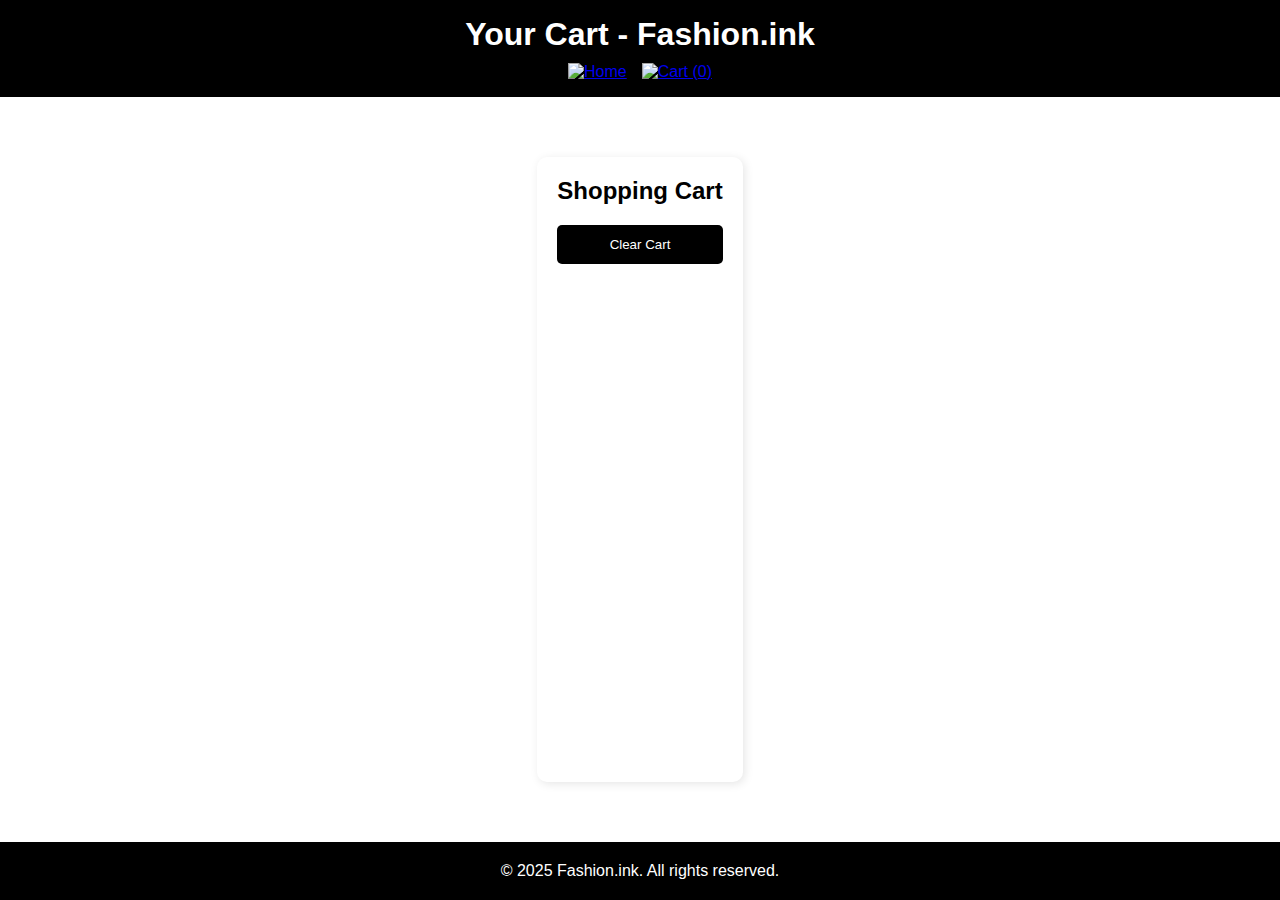
==== cart.html @ 487ebd1c "Add files via upload" ====
<!DOCTYPE html>
<html lang="en">
<head>
    <meta charset="UTF-8">
    <meta name="viewport" content="width=device-width, initial-scale=1.0">
    <title>Your Cart - Fashion.ink</title>
    <link rel="stylesheet" href="styles.css">
</head>
<body>
    <header>
        <h1>Your Cart - Fashion.ink</h1>
        <nav>
            <a href="index.html"><img src="home-icon.png" alt="Home" class="nav-icon"></a>
            <a href="cart.html"><img src="cart-icon.png" alt="Cart" class="nav-icon"> (<span id="cart-count">0</span>)</a>
        </nav>
    </header>

    <main>
        <div class="cart-container">
            <h2>Shopping Cart</h2>
            <div id="cart-items"></div>
            <button id="clear-cart">Clear Cart</button>
        </div>
    </main>

    <footer>
        <p>&copy; 2025 Fashion.ink. All rights reserved.</p>
    </footer>

    <script>
        function updateCart() {
            let cart = JSON.parse(localStorage.getItem("cart")) || [];
            let cartContainer = document.getElementById("cart-items");
            cartContainer.innerHTML = "";

            cart.forEach((item, index) => {
                let cartItem = document.createElement("div");
                cartItem.classList.add("cart-item");

                cartItem.innerHTML = `
                    <img src="${item.image}" alt="${item.name}" class="cart-img">
                    <div class="cart-info">
                        <p>${item.name} - $${item.price}</p>
                        <button onclick="removeFromCart(${index})">Remove</button>
                    </div>
                `;
                cartContainer.appendChild(cartItem);
            });

            document.getElementById("cart-count").innerText = cart.length;
        }

        function removeFromCart(index) {
            let cart = JSON.parse(localStorage.getItem("cart")) || [];
            cart.splice(index, 1);
            localStorage.setItem("cart", JSON.stringify(cart));
            updateCart();
        }

        document.getElementById("clear-cart").addEventListener("click", () => {
            localStorage.removeItem("cart");
            updateCart();
        });

        document.addEventListener("DOMContentLoaded", updateCart);
    </script>
</body>
</html>
---- styles.css ----
/* Reset default margin and padding */
* {
    margin: 0;
    padding: 0;
    box-sizing: border-box;
}

/* Body and Layout */
body {
    font-family: Arial, sans-serif;
    display: flex;
    flex-direction: column;
    min-height: 100vh;
    background-color: white;
}

/* Header */
header {
    background: black;
    color: white;
    padding: 1rem;
    display: flex;
    justify-content: space-between;
    align-items: center;
}

/* Navigation */
nav {
    display: flex;
    align-items: center;
    gap: 15px;
}

.nav-icon {
    width: 30px;
    height: 30px;
}

/* Main Content */
main {
    flex: 1;
    padding: 20px;
    display: flex;
    justify-content: center;
    flex-wrap: wrap;
}

/* Product Grid */
.product-list {
    display: flex;
    justify-content: center;
    gap: 20px;
    padding: 20px;
    flex-wrap: wrap;
}

/* Product Card */
.product {
    border: 1px solid #ddd;
    padding: 20px;
    background: white;
    border-radius: 10px;
    box-shadow: 2px 2px 10px rgba(0, 0, 0, 0.1);
    transition: transform 0.3s ease;
    max-width: 220px;
    text-align: center;
}

.product:hover {
    transform: scale(1.05);
}

.product img {
    width: 100%;
    height: auto;
    border-radius: 5px;
}

/* Star Ratings */
.stars {
    color: gold;
    font-size: 20px;
    margin: 5px 0;
}

/* Reviews */
.reviews {
    font-size: 14px;
    color: grey;
}

/* Price */
.price {
    font-size: 18px;
    font-weight: bold;
    color: black;
}

/* Buttons */
button {
    background: black;
    color: white;
    border: none;
    padding: 10px 15px;
    cursor: pointer;
    border-radius: 5px;
    transition: background 0.3s ease;
}

button:hover {
    background: grey;
}

/* Footer */
footer {
    background: black;
    color: white;
    text-align: center;
    padding: 20px;
    margin-top: auto;
}

/* Cart Container */
.cart-container {
    max-width: 500px;
    margin: 40px auto;
    padding: 20px;
    background: white;
    border-radius: 10px;
    box-shadow: 2px 2px 10px rgba(0, 0, 0, 0.1);
}

/* Cart Items */
#cart-items {
    list-style: none;
    padding: 0;
}

.cart-item {
    display: flex;
    justify-content: space-between;
    align-items: center;
    background: #f8f8f8;
    padding: 12px;
    margin-bottom: 10px;
    border-radius: 5px;
}

/* Remove Button */
.remove-btn {
    background: red;
    color: white;
    border: none;
    padding: 8px 12px;
    cursor: pointer;
    border-radius: 5px;
    transition: 0.3s;
}

.remove-btn:hover {
    background: darkred;
}

/* Clear Cart Button */
#clear-cart {
    display: block;
    width: 100%;
    padding: 12px;
    background: black;
    color: white;
    border: none;
    border-radius: 5px;
    cursor: pointer;
    margin-top: 20px;
    transition: 0.3s;
}

#clear-cart:hover {
    background: grey;
}

/* General Styling */
body {
    font-family: Arial, sans-serif;
    margin: 0;
    padding: 0;
    text-align: center;
    background-color: white;
    display: flex;
    flex-direction: column;
    min-height: 100vh;
}

/* Header Styling */
header {
    background: black;
    color: white;
    padding: 1rem;
    display: flex;
    flex-direction: column;
    align-items: center;
    gap: 10px;
}

.logo-container {
    width: 150px;
    height: auto;
    margin-bottom: -10px;
}

#site-logo {
    width: 100%;
    height: auto;
}

/* Navigation Bar */
nav {
    display: flex;
    align-items: center;
    gap: 15px;
}

.nav-icon {
    width: 24px;
    height: 24px;
}

/* Search Bar */
#search-bar {
    padding: 8px;
    width: 200px;
    border: none;
    border-radius: 5px;
}

/* Product List */
.product-list {
    display: flex;
    justify-content: center;
    gap: 20px;
    padding: 20px;
    flex-wrap: wrap;
}

/* Product Item */
.product {
    border: 1px solid #ddd;
    padding: 15px;
    background: white;
    border-radius: 10px;
    box-shadow: 2px 2px 10px rgba(0, 0, 0, 0.1);
    transition: transform 0.3s ease;
    width: 200px;
}

.product:hover {
    transform: scale(1.05);
}

/* Review Stars */
.review {
    font-size: 14px;
    color: #f39c12;
}

/* Buttons */
button {
    background: black;
    color: white;
    border: none;
    padding: 10px 15px;
    cursor: pointer;
    border-radius: 5px;
    transition: background 0.3s ease;
}

button:hover {
    background: grey;
}

/* Footer */
footer {
    margin-top: auto;
    text-align: center;
    padding: 20px;
    background: black;
    color: white;
}
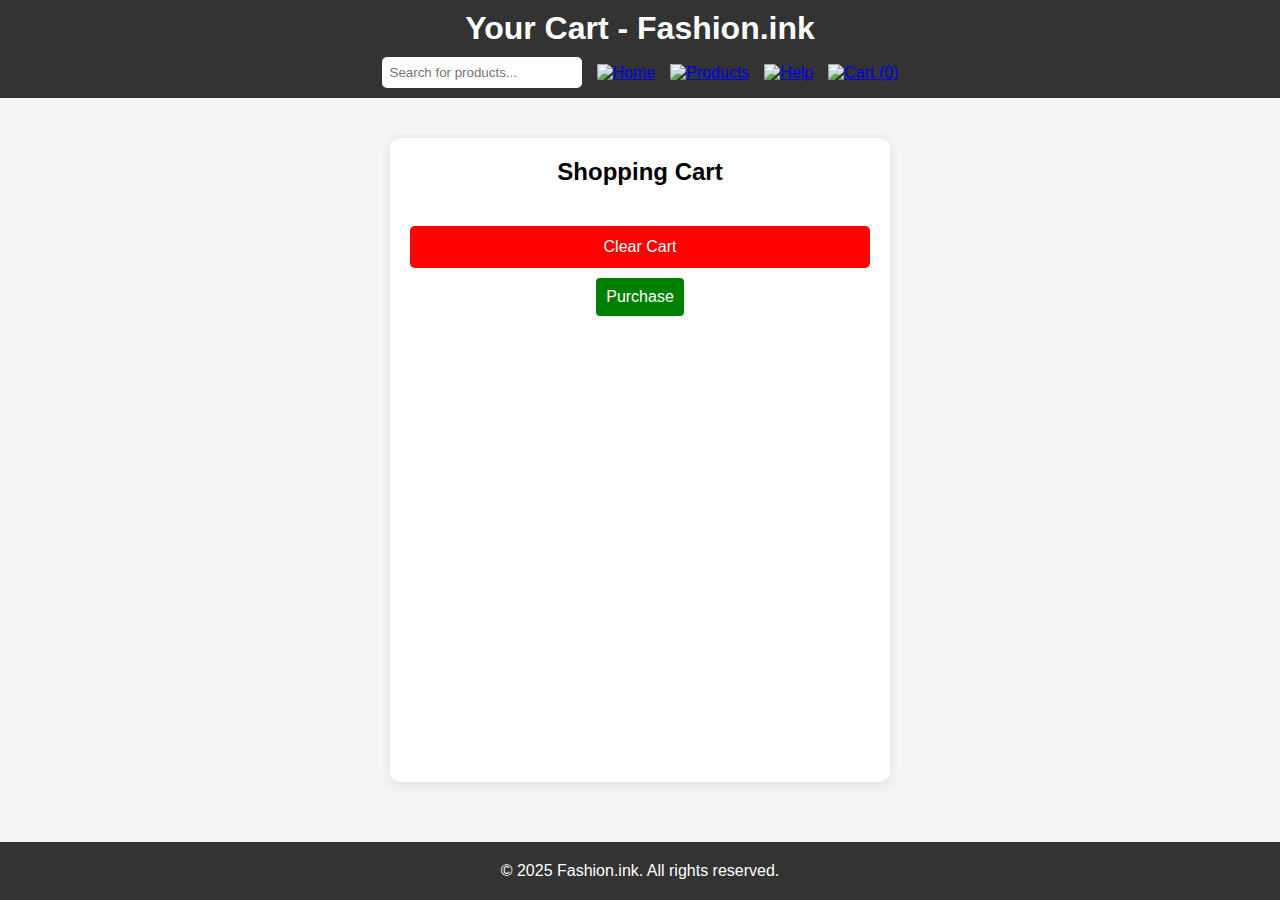
==== commit a56666f8: "Add files via upload" ====
--- a/cart.html
+++ b/cart.html
@@ -5,13 +5,134 @@
     <meta name="viewport" content="width=device-width, initial-scale=1.0">
     <title>Your Cart - Fashion.ink</title>
     <link rel="stylesheet" href="styles.css">
+    <style>
+        /* General Page Styling */
+        body {
+            font-family: Arial, sans-serif;
+            background-color: #f4f4f4;
+            margin: 0;
+            padding: 0;
+        }
+
+        header {
+            background: #333;
+            color: white;
+            padding: 10px 20px;
+            display: flex;
+            align-items: center;
+            justify-content: space-between;
+        }
+
+        header h1 {
+            margin: 0;
+        }
+
+        nav {
+            display: flex;
+            align-items: center;
+            gap: 15px;
+        }
+
+        nav input {
+            padding: 5px;
+            border-radius: 5px;
+            border: 1px solid #ccc;
+        }
+
+        .nav-icon {
+            width: 30px;
+            height: 30px;
+        }
+
+        /* Cart Container */
+        .cart-container {
+            width: 80%;
+            margin: 20px auto;
+            background: white;
+            padding: 20px;
+            border-radius: 10px;
+            box-shadow: 0 2px 10px rgba(0, 0, 0, 0.1);
+            text-align: center;
+        }
+
+        #cart-items {
+            display: flex;
+            flex-wrap: wrap;
+            justify-content: center;
+            gap: 20px;
+            margin-top: 20px;
+        }
+
+        .cart-item {
+            display: flex;
+            align-items: center;
+            justify-content: space-between;
+            width: 300px;
+            background: white;
+            padding: 10px;
+            border-radius: 5px;
+            box-shadow: 0 2px 10px rgba(0, 0, 0, 0.1);
+        }
+
+        .cart-img {
+            width: 80px;
+            height: 80px;
+            object-fit: cover;
+            border-radius: 5px;
+        }
+
+        .cart-info {
+            flex: 1;
+            text-align: left;
+            padding-left: 10px;
+        }
+
+        /* Buttons */
+        button {
+            padding: 10px;
+            margin-top: 10px;
+            border: none;
+            border-radius: 4px;
+            cursor: pointer;
+            font-size: 16px;
+        }
+
+        #clear-cart {
+            background-color: red;
+            color: white;
+        }
+
+        #clear-cart:hover {
+            background-color: darkred;
+        }
+
+        #purchase-btn {
+            background-color: green;
+            color: white;
+        }
+
+        #purchase-btn:hover {
+            background-color: darkgreen;
+        }
+
+        footer {
+            text-align: center;
+            padding: 20px;
+            background: #333;
+            color: white;
+            margin-top: 20px;
+        }
+    </style>
 </head>
 <body>
     <header>
         <h1>Your Cart - Fashion.ink</h1>
         <nav>
-            <a href="index.html"><img src="home-icon.png" alt="Home" class="nav-icon"></a>
-            <a href="cart.html"><img src="cart-icon.png" alt="Cart" class="nav-icon"> (<span id="cart-count">0</span>)</a>
+            <input type="text" id="search-bar" placeholder="Search for products...">
+            <a href="index.html"><img src="img/home.png" alt="Home" class="nav-icon"></a>
+            <a href="product.html"><img src="img/shop.png" alt="Products" class="nav-icon"></a>
+            <a href="help&support.html"><img src="img/help.png" alt="Help" class="nav-icon"></a>
+            <a href="cart.html"><img src="img/cart.png" alt="Cart" class="nav-icon"> (<span id="cart-count">0</span>)</a>
         </nav>
     </header>
 
@@ -20,6 +141,7 @@
             <h2>Shopping Cart</h2>
             <div id="cart-items"></div>
             <button id="clear-cart">Clear Cart</button>
+            <button id="purchase-btn">Purchase</button>
         </div>
     </main>
 
@@ -62,6 +184,18 @@
             updateCart();
         });
 
+        // Purchase button function
+        document.getElementById("purchase-btn").addEventListener("click", () => {
+            if (localStorage.getItem("cart") && JSON.parse(localStorage.getItem("cart")).length > 0) {
+                alert("Purchase Successful! Redirecting to the products page...");
+                localStorage.removeItem("cart"); // Clear cart after purchase
+                updateCart();
+                window.location.href = "product.html"; // Redirect to product page
+            } else {
+                alert("Your cart is empty!");
+            }
+        });
+
         document.addEventListener("DOMContentLoaded", updateCart);
     </script>
 </body>
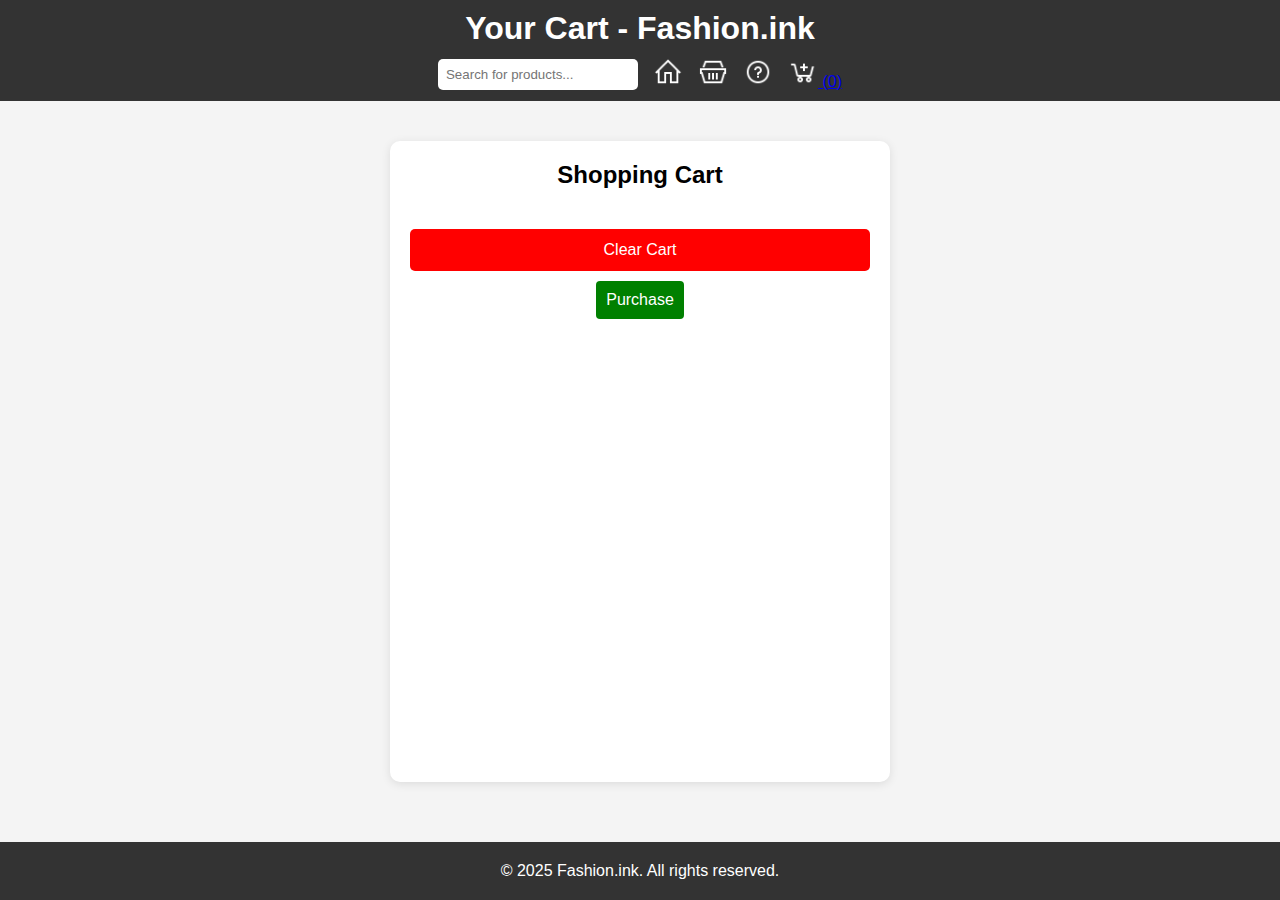
==== commit 90b8dcac: "Add files via upload" ====
--- a/cart.html
+++ b/cart.html
@@ -3,7 +3,7 @@
 <head>
     <meta charset="UTF-8">
     <meta name="viewport" content="width=device-width, initial-scale=1.0">
-    <title>Your Cart - Fashion.ink</title>
+    <title>Your Cart - ShopEase</title>
     <link rel="stylesheet" href="styles.css">
     <style>
         /* General Page Styling */
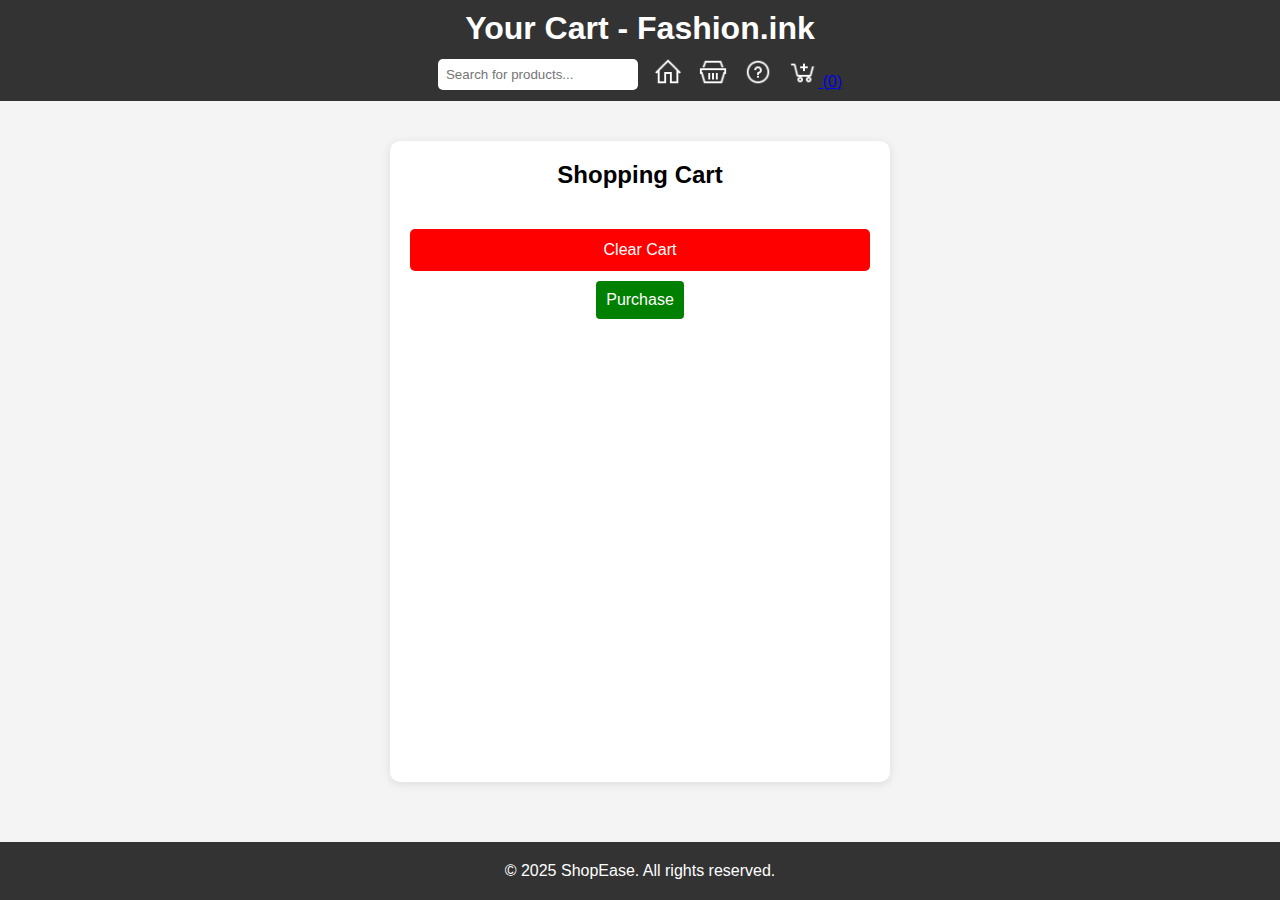
==== commit 940223cd: "Update cart.html" ====
--- a/cart.html
+++ b/cart.html
@@ -146,7 +146,7 @@
     </main>
 
     <footer>
-        <p>&copy; 2025 Fashion.ink. All rights reserved.</p>
+        <p>&copy; 2025 ShopEase. All rights reserved.</p>
     </footer>
 
     <script>
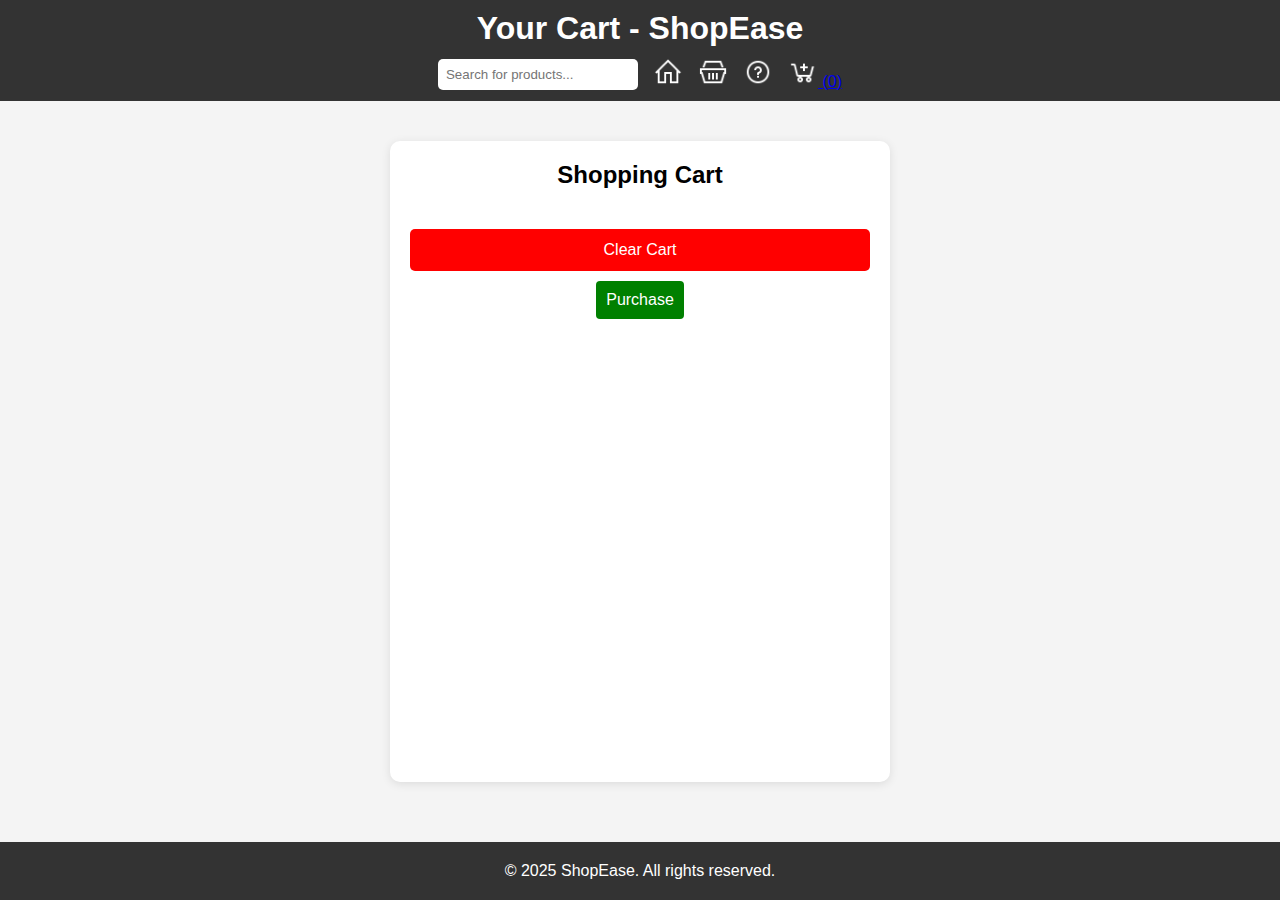
==== commit ce7e2af9: "Update cart.html" ====
--- a/cart.html
+++ b/cart.html
@@ -126,7 +126,7 @@
 </head>
 <body>
     <header>
-        <h1>Your Cart - Fashion.ink</h1>
+        <h1>Your Cart - ShopEase</h1>
         <nav>
             <input type="text" id="search-bar" placeholder="Search for products...">
             <a href="index.html"><img src="img/home.png" alt="Home" class="nav-icon"></a>
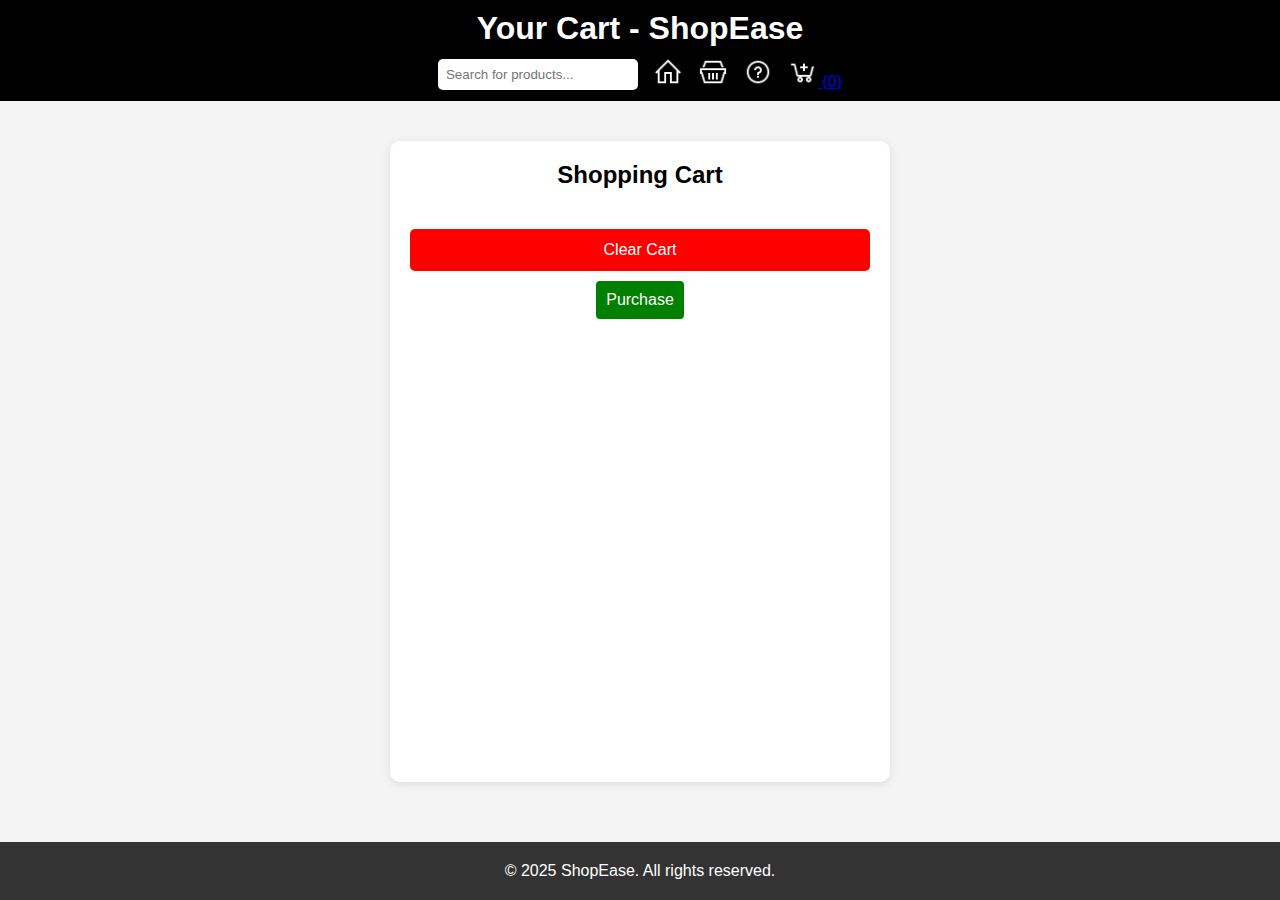
==== commit ee0d91ca: "Update cart.html" ====
--- a/cart.html
+++ b/cart.html
@@ -15,7 +15,7 @@
         }
 
         header {
-            background: #333;
+            background: black;
             color: white;
             padding: 10px 20px;
             display: flex;
